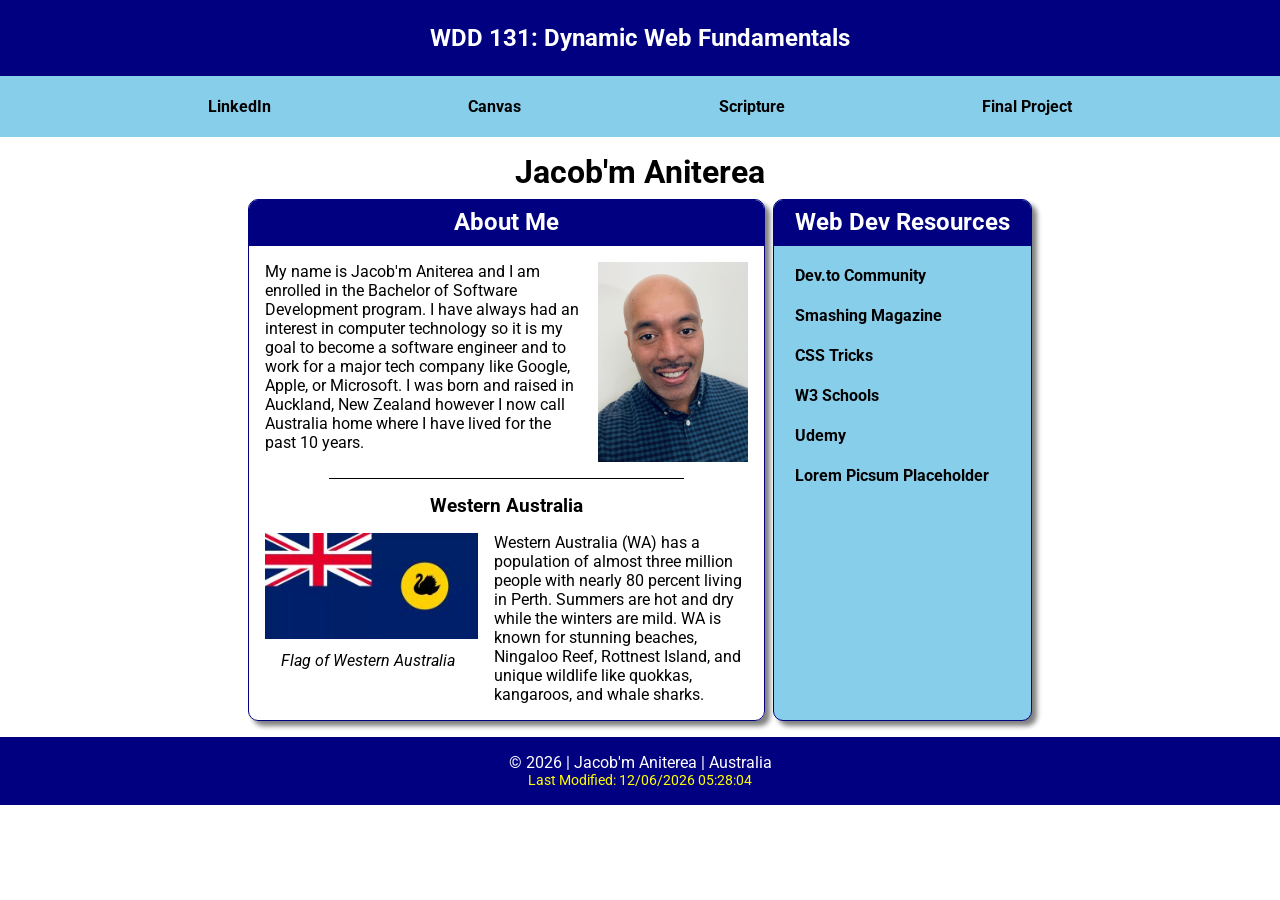
==== index.html @ 85e71ceb "changes to tag and selector names per assignment requirements" ====
<!DOCTYPE html>
<html lang="en">
<head>
    <meta charset="UTF-8">
    <meta name="viewport" content="width=device-width, initial-scale=1.0">
    <title>WDD 131 - Dynamic Web Fundamentals - Jacob'm Aniterea</title>
    <meta name="description"
      content="Jacob'm Aniterea | WDD131 - Dynamic Web Fundamentals. About me, my background, interests, and helpful web developer resources.">
    <meta name="author" content="Jacob'm Aniterea">
    <link rel="stylesheet" href="styles/base.css">
    <link rel="preconnect" href="https://fonts.googleapis.com">
    <link rel="preconnect" href="https://fonts.gstatic.com" crossorigin>
    <link href="https://fonts.googleapis.com/css2?family=Roboto:ital,wght@0,100..900;1,100..900&display=swap" rel="stylesheet">
    <script src="scripts/getdates.js" defer></script>
</head>
<body>
    <header>
        <span id="course-title">WDD 131: Dynamic Web Fundamentals</span>
        <nav>
            <ul>
                <li><a href="https://www.linkedin.com/">LinkedIn</a></li>
                <li><a href="https://byupw.instructure.com/">Canvas</a></li>
                <li><a href="https://www.churchofjesuschrist.org/study/scriptures/bofm/ether/12?lang=eng&id=p27#p27">Scripture</a></li>
                <li><a href="">Final Project</a></li>
            </ul>
        </nav>
    </header>
    <main>
        <h1>Jacob'm Aniterea</h1>
        <section class="card-1">
            <h2>About Me</h2>
            <div class="about-me">
                <p>My name is Jacob'm Aniterea and I am enrolled in the Bachelor of Software Development program. I have always had an interest in computer technology so it is my goal to become a software engineer and to work for a major tech company like Google, Apple, or Microsoft. I was born and raised in Auckland, New Zealand however I now call Australia home where I have lived for the past 10 years.</p>
                <img src="images/profile-photo.png" alt="Profile photo of Jacob'm Aniterea">
            </div>
            <div class="about-western-australia">
                <h3>Western Australia</h3>
                <p>Western Australia (WA) has a population of almost three million people with nearly 80 percent living in Perth. Summers are hot and dry while the winters are mild. WA is known for stunning beaches, Ningaloo Reef, Rottnest Island, and unique wildlife like quokkas, kangaroos, and whale sharks.</p>
                <figure>
                    <img src="images/western-australia-flag.jpg" alt="Flag of Western Australia">
                    <figcaption>Flag of Western Australia</figcaption>
                </figure>
            </div>
        </section>
        <section class="card-2">
            <h2>Web Dev Resources</h2>
            <ul class="web-dev-list">
                <li><a href="https://dev.to/">Dev.to Community</a></li>
                <li><a href="https://www.smashingmagazine.com/">Smashing Magazine</a></li>
                <li><a href="https://www.w3schools.com/">CSS Tricks</a></li>
                <li><a href="https://www.w3schools.com/">W3 Schools</a></li>
                <li><a href="https://www.udemy.com/">Udemy</a></li>
                <li><a href="https://picsum.photos/">Lorem Picsum Placeholder</a></li>
            </ul>
        </section>
    </main>
    <footer>
        <p>© <span id="currentYear"></span> | Jacob'm Aniterea | Australia</p>
        <p class="last-modified">Last Modified: <span id="lastModified"></span></p>
    </footer>
</body>
</html>
---- styles/base.css ----
/* =========================================================
   1. ROOT VARIABLES
   ========================================================= */

:root {
    --primary-text-color: black;
    --secondary-text-color: white;
    --header-background-color: navy;
    --main-background-color: white;
    --footer-background-color: navy;
    --secondary-background-color: skyblue;
}

/* =========================================================
   2. GLOBAL RESET & BASE ELEMENTS
   ========================================================= */

* {
    margin: 0;
    padding: 0;
    box-sizing: border-box;
}

body {
    font-family: "Roboto", sans-serif;
    font-weight: 400;
}

ul {
    list-style: none;
}

a {
    color: var(--primary-text-color)
}

a:link {
    text-decoration: none;
    font-weight: 700;
}

header, footer {
    background-color: var(--header-background-color);
}

nav a, .web-dev-list a {
    display: inline-block;
    transition: transform 0.2s ease, color 0.2s ease;
    border-radius: 3px;
    padding: .3rem;
}

nav a:hover, .web-dev-list a:hover {
    transform: scale(1.1);
    color: var(--secondary-text-color);
    background-color: var(--header-background-color);
    text-decoration: wavy;
}

h1 {
    grid-column: 1 / 3;
    text-align: center;
    color: var(--primary-text-color);
    padding: 1rem 1rem 0;
    font-weight: 700;
}

/* =========================================================
   3. HEADER LAYOUT & COMPONENTS
   ========================================================= */

#course-title {
    display: block;
    text-align: center;
    padding: 1.5rem;
    color: var(--secondary-text-color);
    font-size: 1.5rem;
    font-weight: 700;
}

nav {
    padding: 1rem;
    background-color: var(--secondary-background-color);
}

nav ul {
    display: flex;
    flex-wrap: wrap;
    justify-content: space-evenly;
}

/* =========================================================
   4. MAIN LAYOUT & COMPONENTS
   ========================================================= */

main {
    display: grid;
    grid-template-columns: 2fr 1fr;
    gap: .5rem;
    max-width: 800px;
    width: 100%;
    padding: 0 .5rem 1rem;
    margin: 0 auto;
}

/* --- About Me --- */

.about-me {
    display: grid;
    grid-template: auto / auto auto;
}

.about-me p {
    padding: 1rem .5rem 1rem 1rem;
}

.about-me img {
    max-width: 100%;
    padding: 1rem 1rem 1rem .5rem;
}

/* --- About Western Australia --- */

.about-western-australia {
    display: grid;
    grid-template: auto auto / auto auto;
}

.about-western-australia figcaption {
    text-align: center;
    font-style: italic;
}

.about-western-australia img {
    grid-column: 1 / 3;
    padding: 1rem .5rem .5rem 1rem;
    max-width: 100%;
}

.about-western-australia h3 {
    grid-row: 1;
    grid-column: 1 / 3;
    text-align: center;
    padding-top: 1rem;
    border-top: 1px solid ;
    margin: 0 5rem;
}

.about-western-australia p {
    grid-column: 2 / 3;
    grid-row: 2;
    padding: 1rem 1rem 1rem .5rem;
}

/* --- Web Dev Resources --- */

.web-dev-list {
    padding: 1rem;
    height: 50%;
    display: flex;
    flex-direction: column;
    justify-content: space-between;
}

/* --- Cards --- */

.card-1 {
    grid-column: 1 / 2;
}

.card-2 {
    grid-column: 2 / 3;
    background-color: var(--secondary-background-color);
}

.card-1,
.card-2 {
    border: 1.5px solid navy;
    gap: 1rem;
    overflow: hidden;
    border-radius: 10px;
    box-shadow: 5px 5px 5px grey;
}

.card-1 h2,
.card-2 h2 {
    padding: .5rem;
    text-align: center;
    border-bottom: solid navy .1em;
    background-color: var(--header-background-color);
    color: var(--secondary-text-color);
}

/* Mobile layout */
@media (max-width: 700px) {
  main {
    grid-template-columns: 1fr;
  }

  .card-1,
  .card-2 {
    grid-column: 1 / -1;
  }
}

/* =========================================================
   5. FOOTER
   ========================================================= */

footer {
    color: var(--secondary-text-color);
    text-align: center;
    padding: 1rem 0;
}

.last-modified {
    color: yellow;
    font-size: .9rem;
}
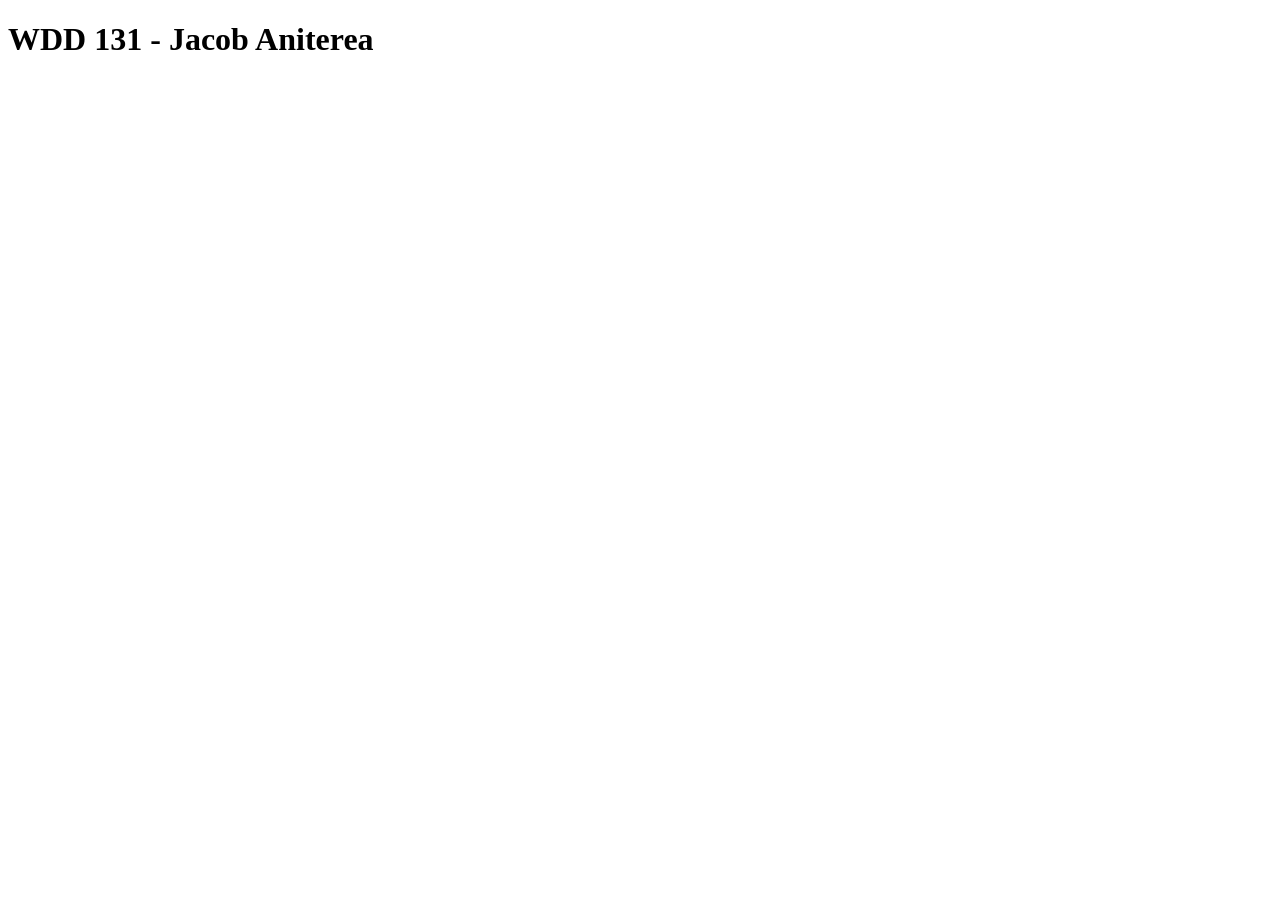
==== commit c3ca2c96: "Initial commit" ====
--- a/index.html
+++ b/index.html
@@ -1,62 +1,14 @@
 <!DOCTYPE html>
 <html lang="en">
+
 <head>
     <meta charset="UTF-8">
     <meta name="viewport" content="width=device-width, initial-scale=1.0">
-    <title>WDD 131 - Dynamic Web Fundamentals - Jacob'm Aniterea</title>
-    <meta name="description"
-      content="Jacob'm Aniterea | WDD131 - Dynamic Web Fundamentals. About me, my background, interests, and helpful web developer resources.">
-    <meta name="author" content="Jacob'm Aniterea">
-    <link rel="stylesheet" href="styles/base.css">
-    <link rel="preconnect" href="https://fonts.googleapis.com">
-    <link rel="preconnect" href="https://fonts.gstatic.com" crossorigin>
-    <link href="https://fonts.googleapis.com/css2?family=Roboto:ital,wght@0,100..900;1,100..900&display=swap" rel="stylesheet">
-    <script src="scripts/getdates.js" defer></script>
+    <title>WDD 131</title>
 </head>
+
 <body>
-    <header>
-        <span id="course-title">WDD 131: Dynamic Web Fundamentals</span>
-        <nav>
-            <ul>
-                <li><a href="https://www.linkedin.com/">LinkedIn</a></li>
-                <li><a href="https://byupw.instructure.com/">Canvas</a></li>
-                <li><a href="https://www.churchofjesuschrist.org/study/scriptures/bofm/ether/12?lang=eng&id=p27#p27">Scripture</a></li>
-                <li><a href="">Final Project</a></li>
-            </ul>
-        </nav>
-    </header>
-    <main>
-        <h1>Jacob'm Aniterea</h1>
-        <section class="card-1">
-            <h2>About Me</h2>
-            <div class="about-me">
-                <p>My name is Jacob'm Aniterea and I am enrolled in the Bachelor of Software Development program. I have always had an interest in computer technology so it is my goal to become a software engineer and to work for a major tech company like Google, Apple, or Microsoft. I was born and raised in Auckland, New Zealand however I now call Australia home where I have lived for the past 10 years.</p>
-                <img src="images/profile-photo.png" alt="Profile photo of Jacob'm Aniterea">
-            </div>
-            <div class="about-western-australia">
-                <h3>Western Australia</h3>
-                <p>Western Australia (WA) has a population of almost three million people with nearly 80 percent living in Perth. Summers are hot and dry while the winters are mild. WA is known for stunning beaches, Ningaloo Reef, Rottnest Island, and unique wildlife like quokkas, kangaroos, and whale sharks.</p>
-                <figure>
-                    <img src="images/western-australia-flag.jpg" alt="Flag of Western Australia">
-                    <figcaption>Flag of Western Australia</figcaption>
-                </figure>
-            </div>
-        </section>
-        <section class="card-2">
-            <h2>Web Dev Resources</h2>
-            <ul class="web-dev-list">
-                <li><a href="https://dev.to/">Dev.to Community</a></li>
-                <li><a href="https://www.smashingmagazine.com/">Smashing Magazine</a></li>
-                <li><a href="https://www.w3schools.com/">CSS Tricks</a></li>
-                <li><a href="https://www.w3schools.com/">W3 Schools</a></li>
-                <li><a href="https://www.udemy.com/">Udemy</a></li>
-                <li><a href="https://picsum.photos/">Lorem Picsum Placeholder</a></li>
-            </ul>
-        </section>
-    </main>
-    <footer>
-        <p>© <span id="currentYear"></span> | Jacob'm Aniterea | Australia</p>
-        <p class="last-modified">Last Modified: <span id="lastModified"></span></p>
-    </footer>
+    <h1>WDD 131 - Jacob Aniterea</h1>
 </body>
+
 </html>
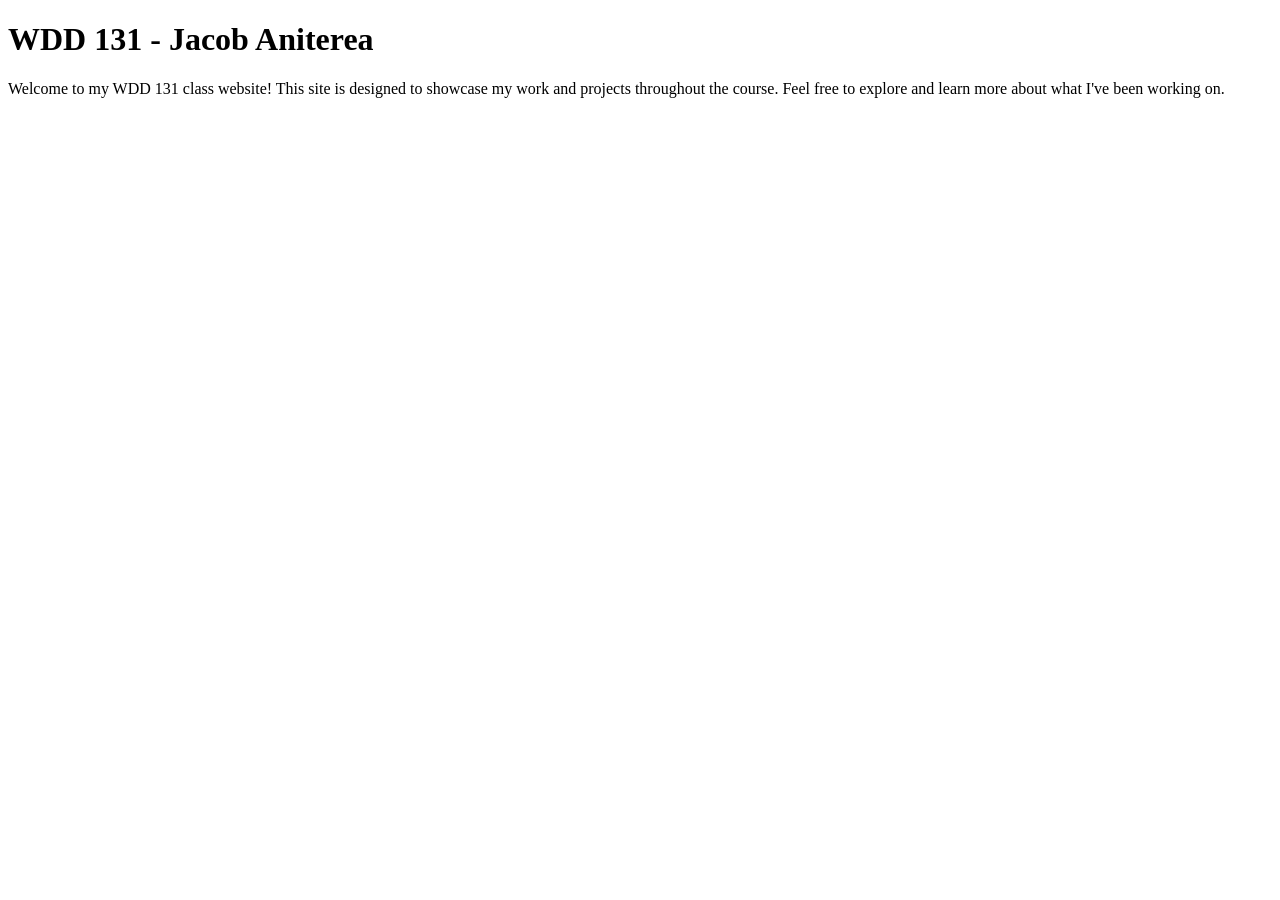
==== commit 4cbf251d: "added paragraph describing website" ====
--- a/index.html
+++ b/index.html
@@ -9,6 +9,7 @@
 
 <body>
     <h1>WDD 131 - Jacob Aniterea</h1>
+    <p>Welcome to my WDD 131 class website! This site is designed to showcase my work and projects throughout the course. Feel free to explore and learn more about what I've been working on.</p>
 </body>
 
 </html>
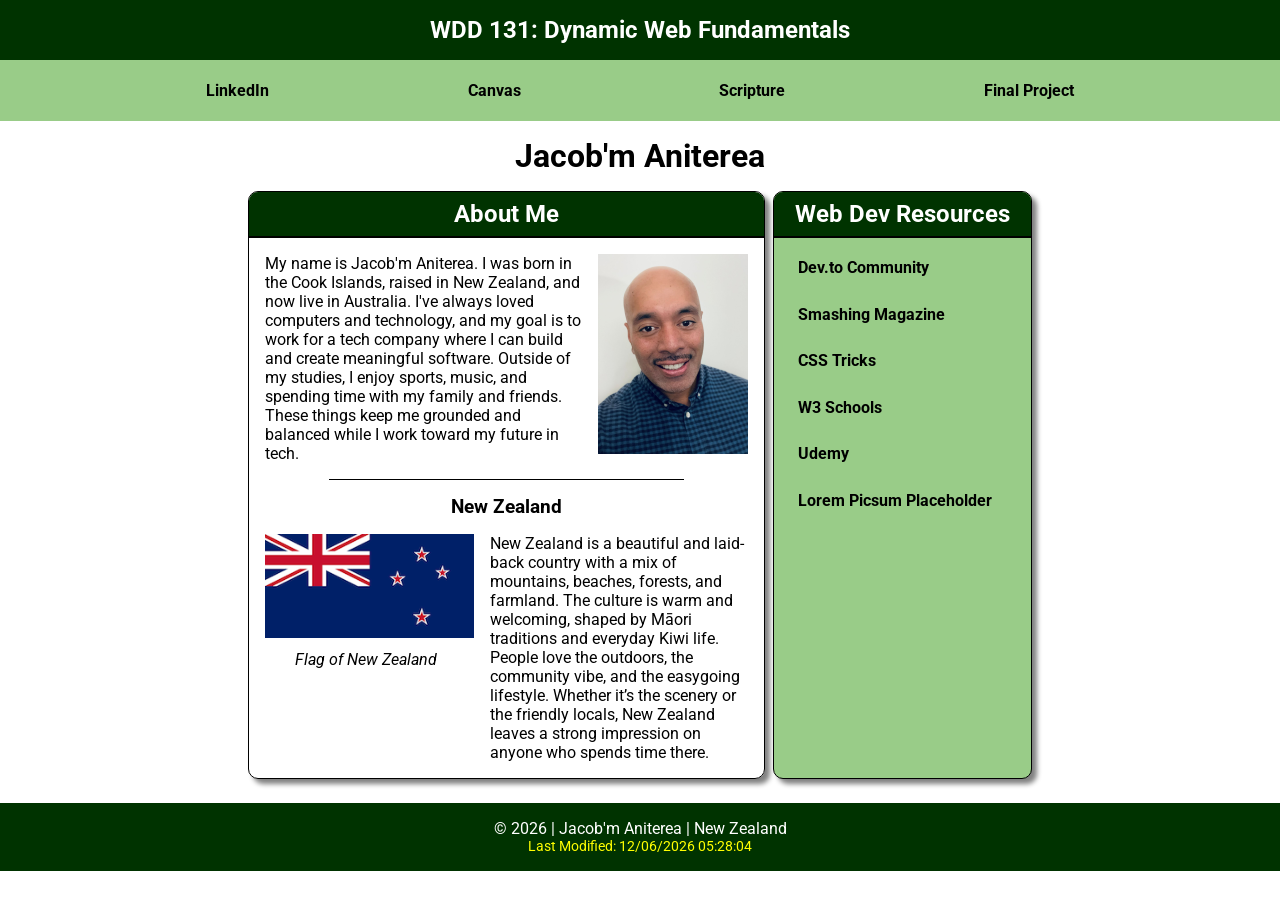
==== commit 16fa241b: "week 1 assignment" ====
--- a/index.html
+++ b/index.html
@@ -4,12 +4,62 @@
 <head>
     <meta charset="UTF-8">
     <meta name="viewport" content="width=device-width, initial-scale=1.0">
-    <title>WDD 131</title>
+    <title>WDD 131 - Dynamic Web Fundamentals - Jacob'm Aniterea</title>
+    <meta name="description"
+      content="Jacob'm Aniterea | WDD131 - Dynamic Web Fundamentals. About me, my interest, my country, and links to some useful web developer resources.">
+    <meta name="author" content="Jacob'm Aniterea">
+    <link rel="stylesheet" href="styles/base.css">
+    <link rel="preconnect" href="https://fonts.googleapis.com">
+    <link rel="preconnect" href="https://fonts.gstatic.com" crossorigin>
+    <link href="https://fonts.googleapis.com/css2?family=Roboto:ital,wght@0,100..900;1,100..900&display=swap" rel="stylesheet">
+    <script src="scripts/getdates.js" defer></script>
 </head>
 
 <body>
-    <h1>WDD 131 - Jacob Aniterea</h1>
-    <p>Welcome to my WDD 131 class website! This site is designed to showcase my work and projects throughout the course. Feel free to explore and learn more about what I've been working on.</p>
+    <header>
+        <span id="course-title">WDD 131: Dynamic Web Fundamentals</span>
+        <nav>
+            <ul>
+                <li><a href="https://www.linkedin.com/">LinkedIn</a></li>
+                <li><a href="https://byupw.instructure.com/">Canvas</a></li>
+                <li><a href="https://www.churchofjesuschrist.org/study/scriptures/bofm/ether/12?lang=eng&id=p27#p27">Scripture</a></li>
+                <li><a href="">Final Project</a></li>
+            </ul>
+        </nav>
+    </header>
+    <main>
+        <h1>Jacob'm Aniterea</h1>
+        <section class="card card-1">
+            <h2>About Me</h2>
+            <div class="about-me">
+                <p>My name is Jacob'm Aniterea. I was born in the Cook Islands, raised in New Zealand, and now live in Australia. I've always loved computers and technology, and my goal is to work for a tech company where I can build and create meaningful software. Outside of my studies, I enjoy sports, music, and spending time with my family and friends. These things keep me grounded and balanced while I work toward my future in tech.</p>
+                <img src="images/profile-photo.webp" alt="Profile photo of Jacob'm Aniterea">
+            </div>
+            <div class="about-new-zealand">
+                <h3>New Zealand</h3>
+                <p>New Zealand is a beautiful and laid-back country with a mix of mountains, beaches, forests, and farmland. The culture is warm and welcoming, shaped by Māori traditions and everyday Kiwi life. People love the outdoors, the community vibe, and the easygoing lifestyle. Whether it’s the scenery or the friendly locals, New Zealand leaves a strong impression on anyone who spends time there.</p>
+                <figure>
+                    <img src="images/new-zealand-flag.webp" alt="Flag of New Zealand">
+                    <figcaption>Flag of New Zealand</figcaption>
+                </figure>
+            </div>
+        </section>
+        <section class="card card-2">
+            <h2>Web Dev Resources</h2>
+            <ul class="web-dev-resources">
+                <li><a href="https://dev.to/">Dev.to Community</a></li>
+                <li><a href="https://www.smashingmagazine.com/">Smashing Magazine</a></li>
+                <li><a href="https://css-tricks.com/">CSS Tricks</a></li>
+                <li><a href="https://www.w3schools.com/">W3 Schools</a></li>
+                <li><a href="https://www.udemy.com/">Udemy</a></li>
+                <li><a href="https://picsum.photos/">Lorem Picsum Placeholder</a></li>
+            </ul>
+        </section>
+    </main>
+    <footer>
+        <p>© <span id="currentYear"></span> | Jacob'm Aniterea | New Zealand</p>
+        <p class="last-modified">Last Modified: <span id="lastModified"></span></p>
+    </footer>
 </body>
 
 </html>
--- a/styles/base.css
+++ b/styles/base.css
@@ -0,0 +1,167 @@
+:root {
+    --primary-background-color: rgb(0,51,0);
+    --secondary-background-color: rgb(153, 204, 136);
+    --primary-text-color: black;
+    --secondary-text-color: white;
+}
+
+* {
+    margin: 0;
+    padding: 0;
+    box-sizing: border-box;
+}
+
+body {
+    font-family: "Roboto", sans-serif;
+    font-weight: 400;
+}
+
+header {
+    background-color: var(--primary-background-color);
+}
+
+nav {
+    padding: 1rem;
+    background-color: var(--secondary-background-color);
+}
+
+nav ul {
+    display: flex;
+    flex-wrap: wrap;
+    justify-content: space-evenly;
+}
+
+ul {
+    list-style: none;
+}
+
+a {
+    display: inline-block;
+    transition: transform 0.2s ease, color 0.2s ease;
+    border-radius: 3px;
+    padding: .3rem .5rem;
+    color: var(--primary-text-color);
+    text-decoration: none;
+    font-weight: 700;
+}
+
+a:hover {
+    color: var(--secondary-text-color);
+    background-color: rgb(0,51,0);
+}
+
+main {
+    display: grid;
+    grid-template-columns: 2fr 1fr;
+    gap: .5rem;
+    max-width: 800px;
+    padding: 0 .5rem 1.5rem;
+    margin: 0 auto;
+}
+
+.card {
+    border: 1.5px solid black;
+    overflow: hidden;
+    border-radius: 10px;
+    box-shadow: 5px 5px 5px grey;
+    background-color: ;
+}
+
+.card-1 {
+    grid-column: 1 / 2;
+}
+
+.card-2 {
+    grid-column: 2 / 3;
+    background-color: var(--secondary-background-color);
+}
+
+h1 {
+    grid-column: 1 / 3;
+    text-align: center;
+    color: black;
+    padding: 1rem 1rem .5rem;
+    font-weight: 700;
+}
+
+#course-title {
+    display: block;
+    text-align: center;
+    padding: 1rem;
+    color: var(--secondary-text-color);
+    font-size: 1.5rem;
+    font-weight: 700;
+}
+
+h2 {
+    padding: .5rem;
+    text-align: center;
+    border-bottom: solid black .1em;
+    background-color: var(--primary-background-color);
+    color:var(--secondary-text-color);
+}
+
+.about-me {
+    display: grid;
+    grid-template: auto / auto auto;
+}
+
+.about-me p {
+    padding: 1rem .5rem 1rem 1rem;
+}
+
+.about-me img {
+    max-width: 100%;
+    padding: 1rem 1rem 1rem .5rem;
+}
+
+.about-new-zealand {
+    display: grid;
+    grid-template: auto auto / auto auto;
+}
+
+.about-new-zealand h3 {
+    grid-row: 1;
+    grid-column: 1 / 3;
+    text-align: center;
+    padding-top: 1rem;
+    border-top: 1px solid ;
+    margin: 0 5rem;
+}
+
+.about-new-zealand p {
+    grid-column: 2 / 3;
+    grid-row: 2;
+    padding: 1rem 1rem 1rem .5rem;
+}
+
+.about-new-zealand img {
+    grid-column: 1 / 3;
+    padding: 1rem .5rem .5rem 1rem;
+    max-width: 100%;
+}
+
+.about-new-zealand figcaption {
+    text-align: center;
+    font-style: italic;
+}
+
+.web-dev-resources {
+    padding: 1rem;
+    height: 50%;
+    display: flex;
+    flex-direction: column;
+    justify-content: space-between;
+}
+
+footer {
+    background-color:var(--primary-background-color);
+    color: var(--secondary-text-color);
+    text-align: center;
+    padding: 1rem 0;
+}
+
+.last-modified {
+    color: yellow;
+    font-size: .9rem;
+}
